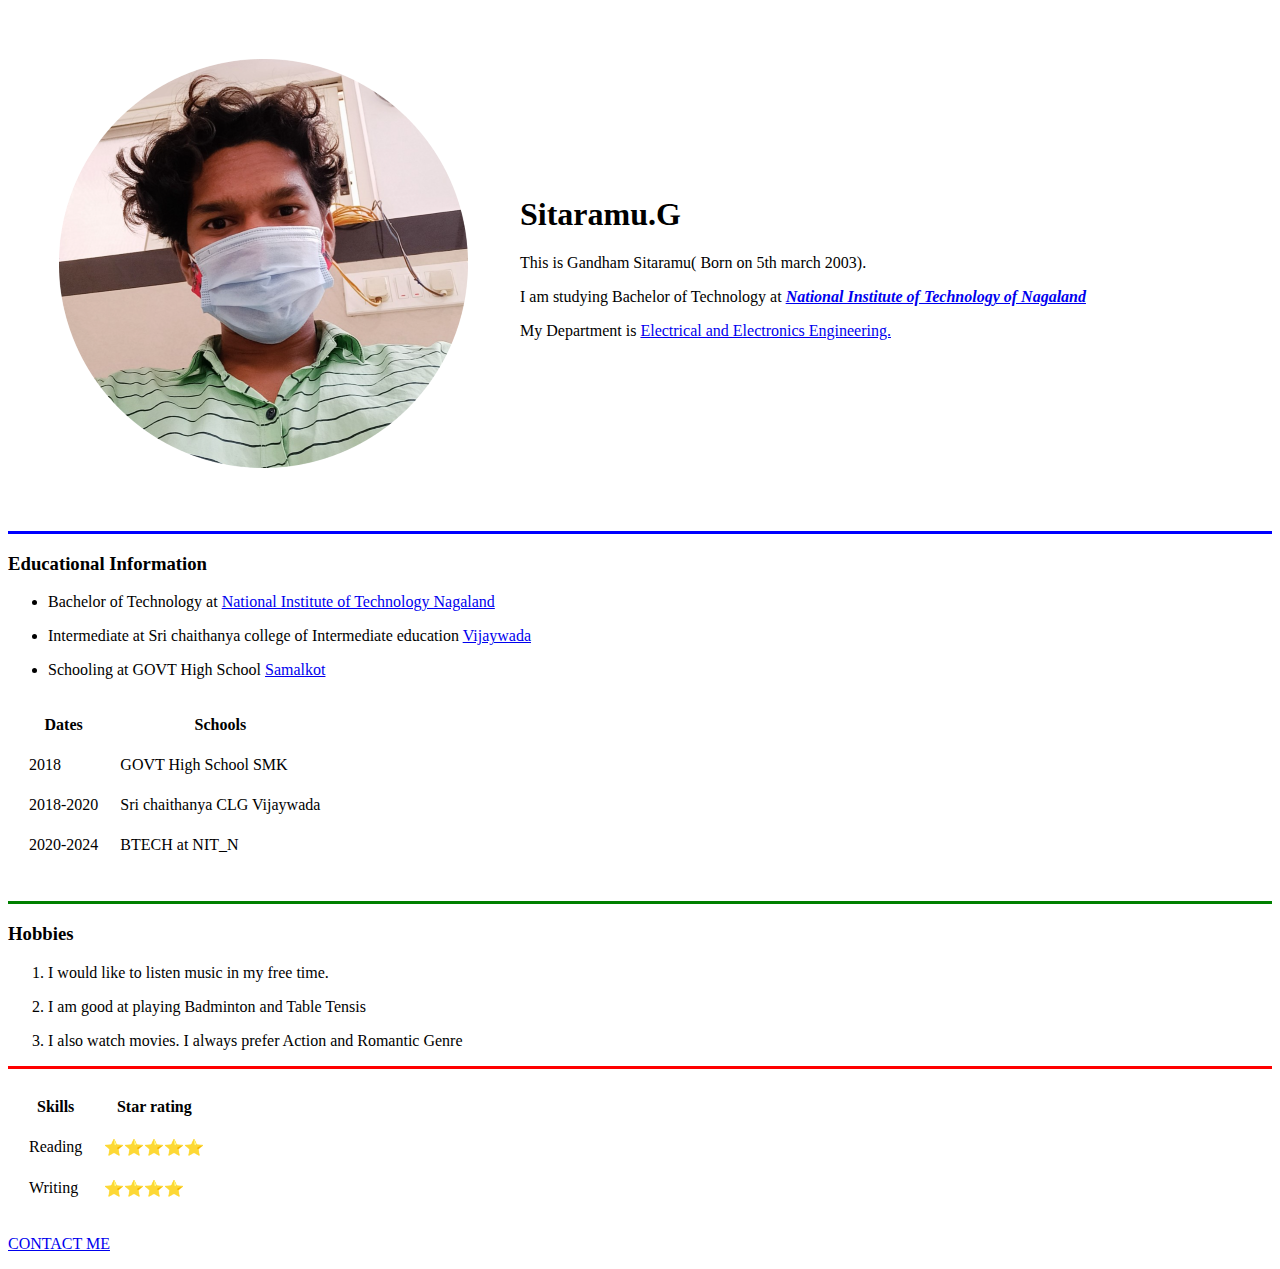
==== index.html @ ba9aac34 "Add initial webpage" ====
<!DOCTYPE html>
<html lang="en" dir="ltr">
  <head>
    <meta charset="utf-8">
    <title>my personal site</title>
  </head>
  <body>
<table cellspacing="50">
  <tr>
      <td>
        <img src="sitaramu1.png" alt="Sitaram's profile image">
      </td>
    <td>
      <h1>Sitaramu.G</h1>
        <p>This is Gandham Sitaramu( Born on 5th march 2003).
          <p> I am studying Bachelor of Technology at <em> <strong><a href="https://www.nitnagaland.ac.in/">National Institute of Technology of Nagaland</a></strong></em> </p>
<p>My Department is <a href="https://www.ieee.org/">Electrical and Electronics Engineering.</a></p>
        
  </td>
  </tr>
</table>
    <hr size="3" noshade color="blue">
    <h3><strong>Educational Information</strong></h3>
    <ul>
      <li><p>Bachelor of Technology at <a href="https://www.nitnagaland.ac.in/">National Institute of Technology Nagaland</a> </p></li>
      <li><p>Intermediate at Sri chaithanya college of Intermediate education <a href="https://en.wikipedia.org/wiki/Vijayawada">Vijaywada</a></p></li>
      <li><p>Schooling at GOVT High School <a href="https://en.wikipedia.org/wiki/Samalkota">Samalkot</a></p></li>
      </ul>

  <table  cellspacing="20">
    <thead>
      <th>Dates</th>
      <th>Schools</th>
    </thead>
    <tr>
  <td>2018</td>
       <td>GOVT High School SMK</td>
  </tr>
  <tr>
      <td>2018-2020</td>
          <td>Sri chaithanya CLG Vijaywada</td>
    </tr>
    <tr>
    <td>  2020-2024</td>
      <td>BTECH at NIT_N</td>
    </tr>
  </table>
  <br>
  <hr size="3" noshade color="green">
  <h3><strong>Hobbies</strong></h3>
  <ol>
  <li><p>I would like to listen music in my free time.</p></li>
  <li><p>I am good at playing Badminton and Table Tensis</p></li>
  <li><p>I also watch movies. I always prefer Action and Romantic Genre</p></li>
</ol>
  <hr size="3" color="red" noshade>
  <table cellspacing="20" >
    <head>
      <th>Skills</th>
      <th>Star rating</th>
    </head>
    <tr>
      <td>Reading</td>
      <td>⭐⭐⭐⭐⭐</td>
    </tr>
    <tr>
      <td>Writing</td>
      <td>⭐⭐⭐⭐</td>
    </tr>
  </table>
</hr>
<p><a href="Contact me.html">CONTACT ME</p>
  </body>
</html>
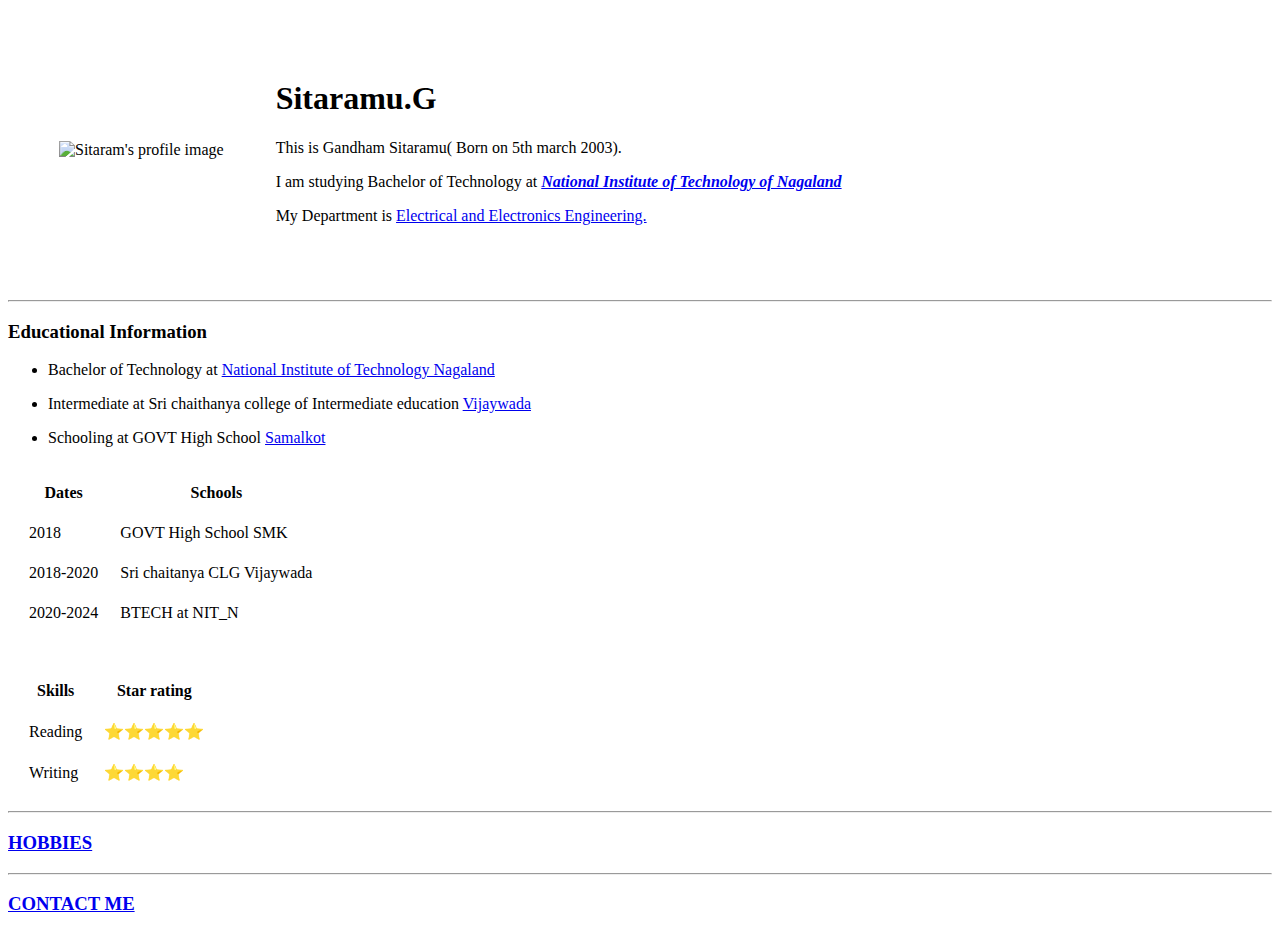
==== commit 9b522c61: "ADD" ====
--- a/index.html
+++ b/index.html
@@ -4,23 +4,24 @@
   <head>
     <meta charset="utf-8">
     <title>my personal site</title>
+    <link rel="stylesheet" href="css/Styles.css">
   </head>
   <body>
 <table cellspacing="50">
   <tr>
       <td>
-        <img src="sitaramu1.png" alt="Sitaram's profile image">
+        <img id="ram" src="images/sitaramu1.png" alt="Sitaram's profile image">
       </td>
     <td>
-      <h1>Sitaramu.G</h1>
+      <h1 class="ramu">Sitaramu.G</h1>
         <p>This is Gandham Sitaramu( Born on 5th march 2003).
           <p> I am studying Bachelor of Technology at <em> <strong><a href="https://www.nitnagaland.ac.in/">National Institute of Technology of Nagaland</a></strong></em> </p>
 <p>My Department is <a href="https://www.ieee.org/">Electrical and Electronics Engineering.</a></p>
-        
+
   </td>
   </tr>
 </table>
-    <hr size="3" noshade color="blue">
+    <hr>
     <h3><strong>Educational Information</strong></h3>
     <ul>
       <li><p>Bachelor of Technology at <a href="https://www.nitnagaland.ac.in/">National Institute of Technology Nagaland</a> </p></li>
@@ -29,7 +30,7 @@
       </ul>
 
   <table  cellspacing="20">
-    <thead>
+    <thead>   
       <th>Dates</th>
       <th>Schools</th>
     </thead>
@@ -39,7 +40,7 @@
   </tr>
   <tr>
       <td>2018-2020</td>
-          <td>Sri chaithanya CLG Vijaywada</td>
+          <td>Sri chaitanya CLG Vijaywada</td>
     </tr>
     <tr>
     <td>  2020-2024</td>
@@ -47,14 +48,6 @@
     </tr>
   </table>
   <br>
-  <hr size="3" noshade color="green">
-  <h3><strong>Hobbies</strong></h3>
-  <ol>
-  <li><p>I would like to listen music in my free time.</p></li>
-  <li><p>I am good at playing Badminton and Table Tensis</p></li>
-  <li><p>I also watch movies. I always prefer Action and Romantic Genre</p></li>
-</ol>
-  <hr size="3" color="red" noshade>
   <table cellspacing="20" >
     <head>
       <th>Skills</th>
@@ -69,7 +62,10 @@
       <td>⭐⭐⭐⭐</td>
     </tr>
   </table>
-</hr>
-<p><a href="Contact me.html">CONTACT ME</p>
+  <hr>
+  <p><a href="hobbies.html"><h3>HOBBIES</h3></a></p>
+  <hr>
+<p><a href="Contact me.html"><h3>CONTACT ME</h3></p>
+
   </body>
 </html>
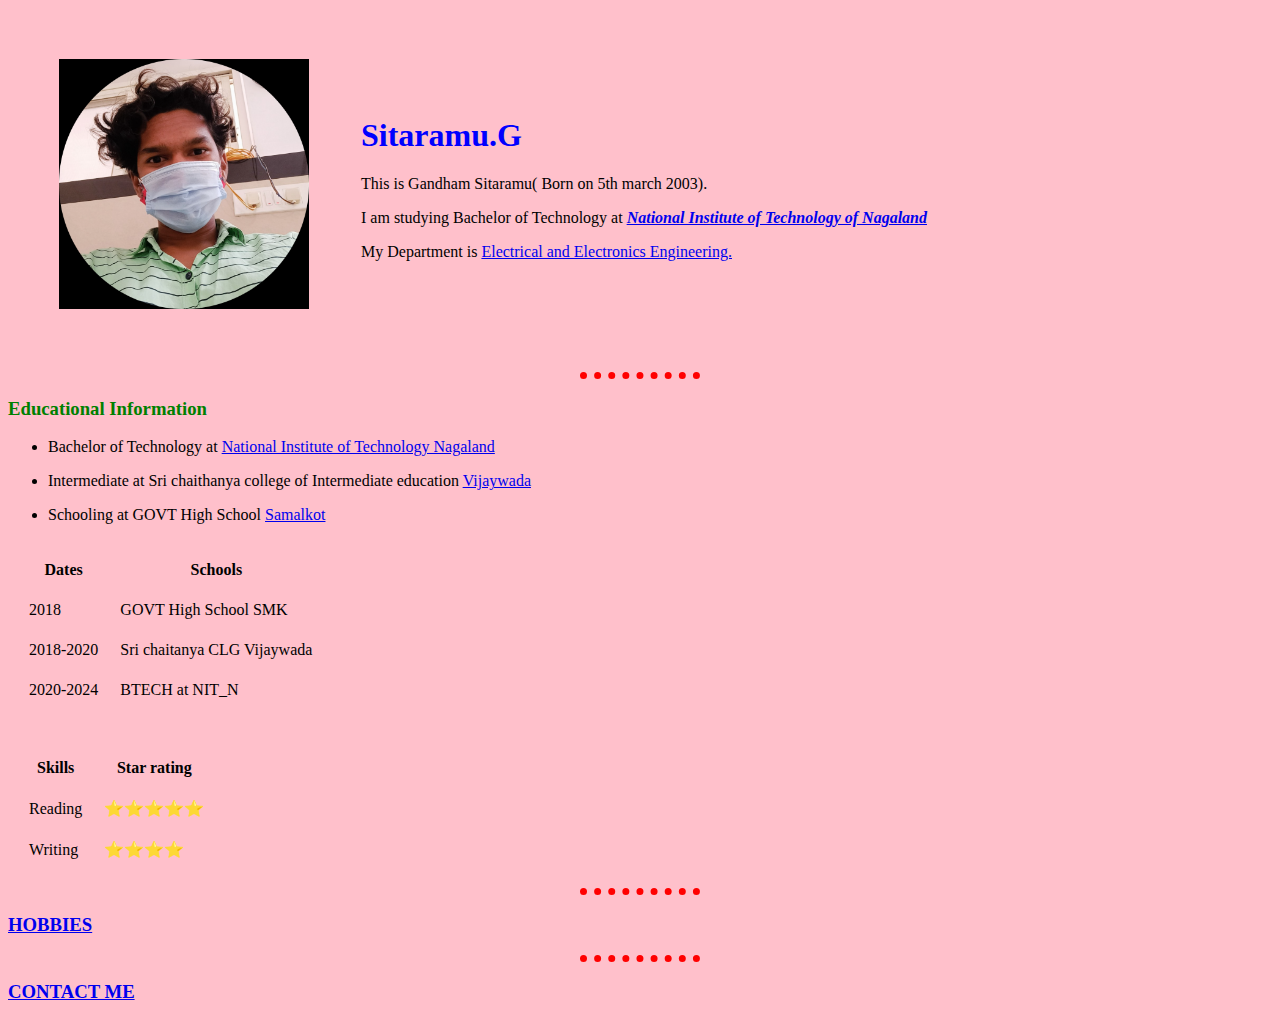
==== commit 2bda7d88: "update" ====
--- a/index.html
+++ b/index.html
@@ -4,13 +4,13 @@
   <head>
     <meta charset="utf-8">
     <title>my personal site</title>
-    <link rel="stylesheet" href="css/Styles.css">
+    <link rel="stylesheet" href="Styles.css">
   </head>
   <body>
 <table cellspacing="50">
   <tr>
       <td>
-        <img id="ram" src="images/sitaramu1.png" alt="Sitaram's profile image">
+        <img id="ram" src="sitaramu1.png" alt="Sitaram's profile image">
       </td>
     <td>
       <h1 class="ramu">Sitaramu.G</h1>
--- a/Styles.css
+++ b/Styles.css
@@ -0,0 +1,28 @@
+body {
+  background-color: pink;
+}
+hr {
+  border-style: dotted none none;
+  border-color: red;
+  border-width: 7px;
+  height: 0px;
+  width: 120px;
+}
+#ram{
+  background-color: black;
+
+  height: 250px;
+}
+.ramu{
+  color:blue;
+}
+
+h1{
+color: red ;
+}
+h3{
+  color: green;
+}
+a:hover{
+  background-color:yellow;
+}
